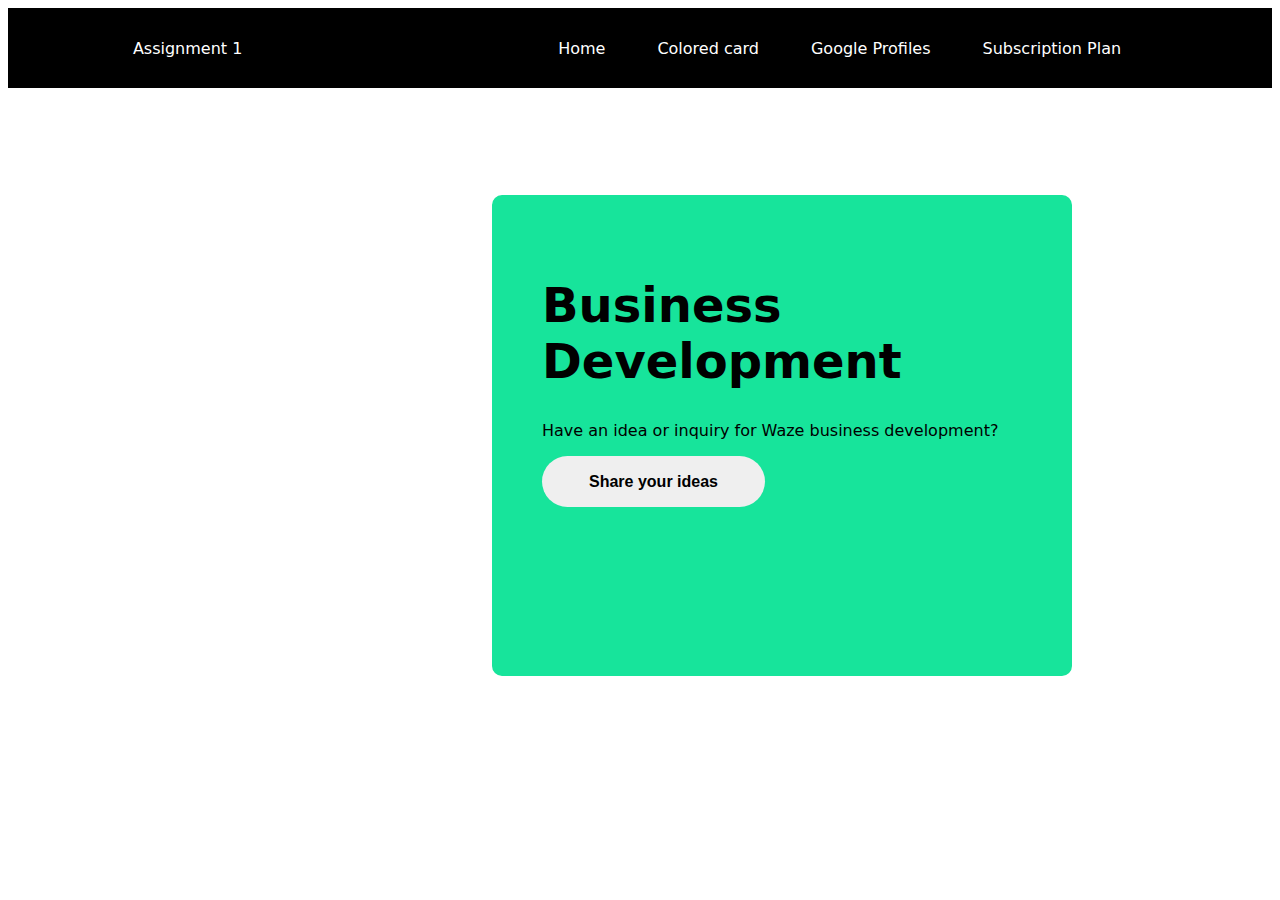
==== Colored_card/index.html @ e0f36c2f "added some content" ====
<!DOCTYPE html>
<html lang="en">
<head>
    <meta charset="UTF-8">
    <meta name="viewport" content="width=device-width, initial-scale=1.0">
    <title>Colored Card</title>
    <link rel="stylesheet" href="/style.css">
    <link rel="stylesheet" href="colored_card_style.css">
</head>
<body>
    <header>
        <nav>
            <div class="left">Assignment 1</div>
            <div class="right">
                <ul>
                    <li><a href="/">Home</a></li>
                    <li><a href="/Colored_card/index.html">Colored card</a></li>
                    <li><a href="/Google_profiles/index.html">Google Profiles</a></li>
                    <li><a href="/subscription_plan/index.html">Subscription Plan</a></li>
                </ul>
            </div>
        </nav>
    </header>
    <main>
        <div class="container">
            <h1 class="title">Business Development</h1>
            <p>Have an idea or inquiry for Waze business development?</p>
            <button class="btn">Share your ideas</button>
        </div>
    </main>
</body>
</html>
---- style.css ----
body{
    font-family: system-ui, -apple-system, BlinkMacSystemFont, 'Segoe UI', Roboto, Oxygen, Ubuntu, Cantarell, 'Open Sans', 'Helvetica Neue', sans-serif;
}

nav{
    height: 80px;
    justify-content: space-around;
    display: flex;
    align-items: center;
    background-color: black;
    color: white;
}

nav ul{
    display: flex;
    justify-content: center;
}

nav ul li a{
    text-decoration: none;
    color: white;
}

nav ul li{
    list-style: none;
    margin: 30px 26px;
}
---- Colored_card/colored_card_style.css ----
body{
    font-family: system-ui, -apple-system, BlinkMacSystemFont, 'Segoe UI', Roboto, Oxygen, Ubuntu, Cantarell, 'Open Sans', 'Helvetica Neue', sans-serif;
}

.container{
    border: 2px solid white;
    margin: 105px 482px;
    padding: 50px;
    background-color: #17e49b;
    border-radius: 12px;
    height: 381px;
    width: 480px;
}

.title{
    font-size: 3em;

    
}

.btn{
    border-radius: 40px;
    height: 51px;
    border: none;
    width: 223px;
    font-size: 1em;
    font-weight: bold;   
}
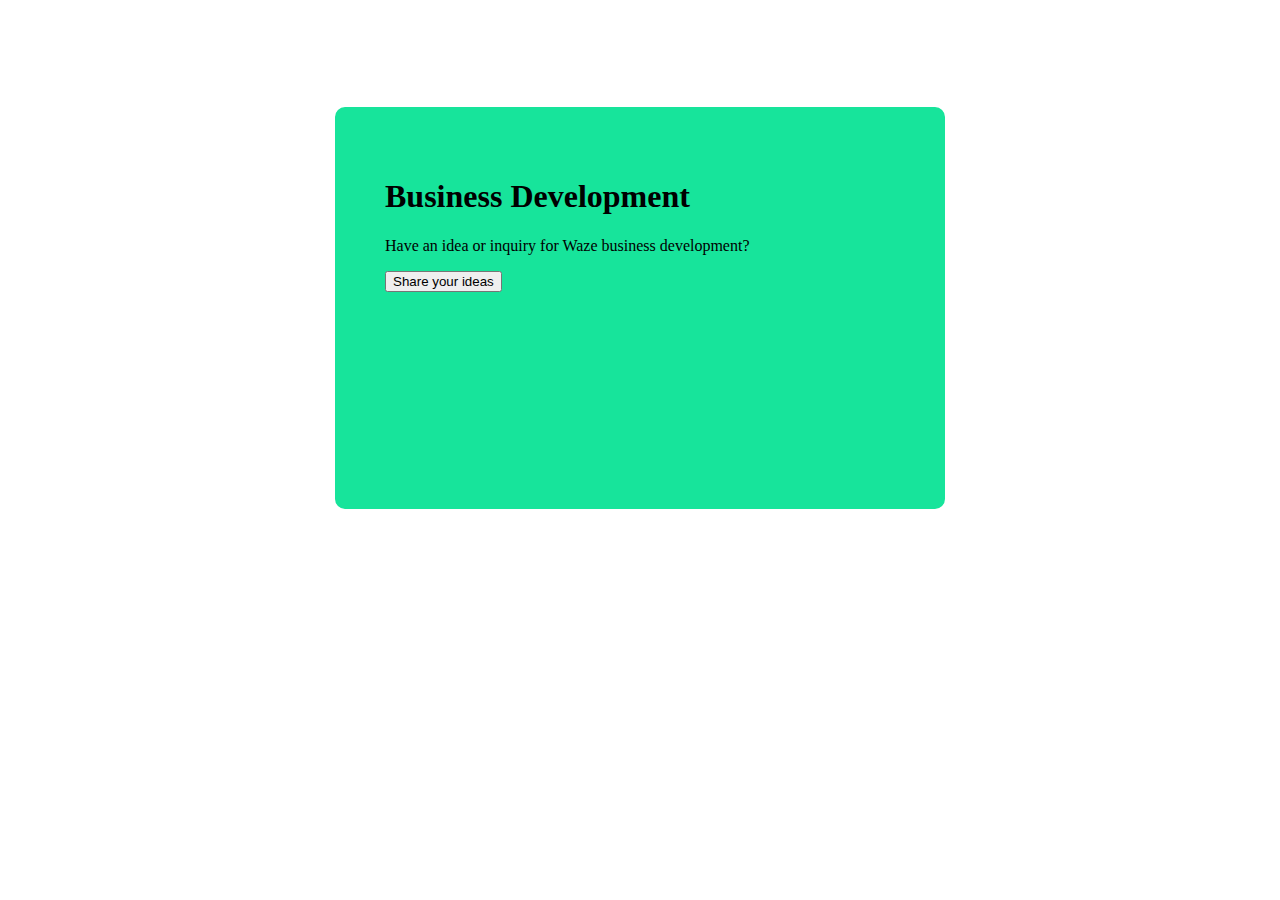
==== commit 5a491a95: "added content for Colored Card" ====
--- a/Colored_card/index.html
+++ b/Colored_card/index.html
@@ -4,29 +4,13 @@
     <meta charset="UTF-8">
     <meta name="viewport" content="width=device-width, initial-scale=1.0">
     <title>Colored Card</title>
-    <link rel="stylesheet" href="/style.css">
-    <link rel="stylesheet" href="colored_card_style.css">
+    <link rel="stylesheet" href="style.css">
 </head>
 <body>
-    <header>
-        <nav>
-            <div class="left">Assignment 1</div>
-            <div class="right">
-                <ul>
-                    <li><a href="/">Home</a></li>
-                    <li><a href="/Colored_card/index.html">Colored card</a></li>
-                    <li><a href="/Google_profiles/index.html">Google Profiles</a></li>
-                    <li><a href="/subscription_plan/index.html">Subscription Plan</a></li>
-                </ul>
-            </div>
-        </nav>
-    </header>
-    <main>
-        <div class="container">
-            <h1 class="title">Business Development</h1>
-            <p>Have an idea or inquiry for Waze business development?</p>
-            <button class="btn">Share your ideas</button>
-        </div>
-    </main>
+    <div class="container">
+        <h1>Business Development</h1>
+        <p>Have an idea or inquiry for Waze business development?</p>
+        <button class="btn">Share your ideas</button>
+    </div>
 </body>
 </html>--- a/Colored_card/style.css
+++ b/Colored_card/style.css
@@ -0,0 +1,8 @@
+.container{
+    border: 2px solid white;
+    margin: 105px 325px;
+    padding: 50px;
+    background-color: #17e49b;
+    border-radius: 12px;
+    height: 302px;
+}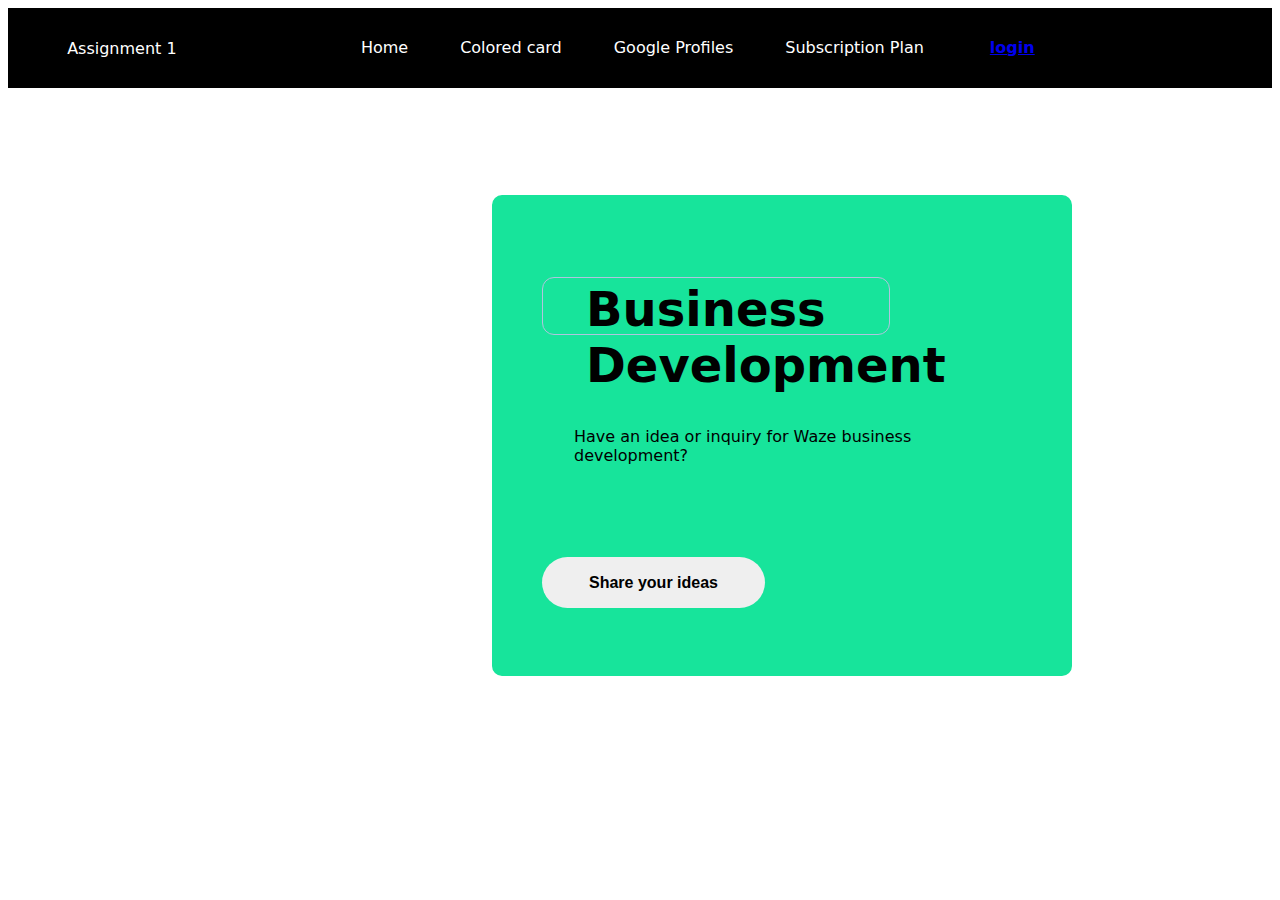
==== commit 5a3a0189: "added some extraa content" ====
--- a/Colored_card/index.html
+++ b/Colored_card/index.html
@@ -4,13 +4,31 @@
     <meta charset="UTF-8">
     <meta name="viewport" content="width=device-width, initial-scale=1.0">
     <title>Colored Card</title>
-    <link rel="stylesheet" href="style.css">
+    <link rel="stylesheet" href="/style.css">
+    <link rel="stylesheet" href="colored_card_style.css">
 </head>
 <body>
-    <div class="container">
-        <h1>Business Development</h1>
-        <p>Have an idea or inquiry for Waze business development?</p>
-        <button class="btn">Share your ideas</button>
-    </div>
+    <header>
+        <nav>
+            <div class="left">Assignment 1</div>
+            <div class="right">
+                <ul>
+                    <li><a href="/">Home</a></li>
+                    <li><a href="/Colored_card/index.html">Colored card</a></li>
+                    <li><a href="/Google_profiles/index.html">Google Profiles</a></li>
+                    <li><a href="/subscription_plan/index.html">Subscription Plan</a></li>
+                    <a href="/login/login.html" class="btn btn-success login-btn" role="button">login</a>
+                </ul>
+                
+            </div>
+        </nav>
+    </header>
+    <main>
+        <div class="container">
+            <h1 class="title">Business Development</h1>
+            <p>Have an idea or inquiry for Waze business development?</p>
+            <button class="btn">Share your ideas</button>
+        </div>
+    </main>
 </body>
 </html>--- a/style.css
+++ b/style.css
@@ -0,0 +1,70 @@
+body {
+    font-family: system-ui, -apple-system, BlinkMacSystemFont, 'Segoe UI', Roboto, Oxygen, Ubuntu, Cantarell, 'Open Sans', 'Helvetica Neue', sans-serif;
+}
+
+nav {
+    height: 80px;
+    justify-content: space-around;
+    display: flex;
+    align-items: center;
+    background-color: black;
+    margin-top: 0;
+    color: white;
+}
+
+nav ul {
+    display: flex;
+    justify-content: center;
+}
+
+nav ul li a {
+    text-decoration: none;
+    color: white;
+}
+
+nav ul li {
+    list-style: none;
+    margin: 30px 26px;
+}
+
+.login-btn{
+    width: 100px;
+    height: 40px;
+    margin-top: 30px;
+    margin-left: 40px;
+}
+
+.Assignments {
+    border: 1px solid lightsteelblue;
+    margin: 50px auto;
+    color: blueviolet;
+    width: 300px;
+    height: 300px;
+    padding: 20px 20px;
+    border-radius: 12px;
+}
+
+.title{
+    height: 50px;
+    width: 260px;
+    border: 1px solid lightsteelblue;
+    border-radius: 12px;
+    padding: 3px 43px;
+}
+
+
+.a-btn{
+    margin: 20px 50px;
+}
+
+.myBtn{
+    height: 10px;
+    width: 160px;
+    padding: 20px 28px;
+    margin-bottom: 35px;
+    text-align: center;
+    font-size: 0.77rem;
+    color: white;
+    text-decoration: none;
+}
+
--- a/Colored_card/colored_card_style.css
+++ b/Colored_card/colored_card_style.css
@@ -0,0 +1,32 @@
+body{
+    font-family: system-ui, -apple-system, BlinkMacSystemFont, 'Segoe UI', Roboto, Oxygen, Ubuntu, Cantarell, 'Open Sans', 'Helvetica Neue', sans-serif;
+}
+
+.container{
+    border: 2px solid white;
+    margin: 105px 482px;
+    padding: 50px;
+    background-color: #17e49b;
+    border-radius: 12px;
+    height: 381px;
+    width: 480px;
+}
+
+.container p{
+    margin: 92px 32px;
+}
+
+.title{
+    font-size: 3em;
+
+    
+}
+
+.btn{
+    border-radius: 40px;
+    height: 51px;
+    border: none;
+    width: 223px;
+    font-size: 1em;
+    font-weight: bold;   
+}